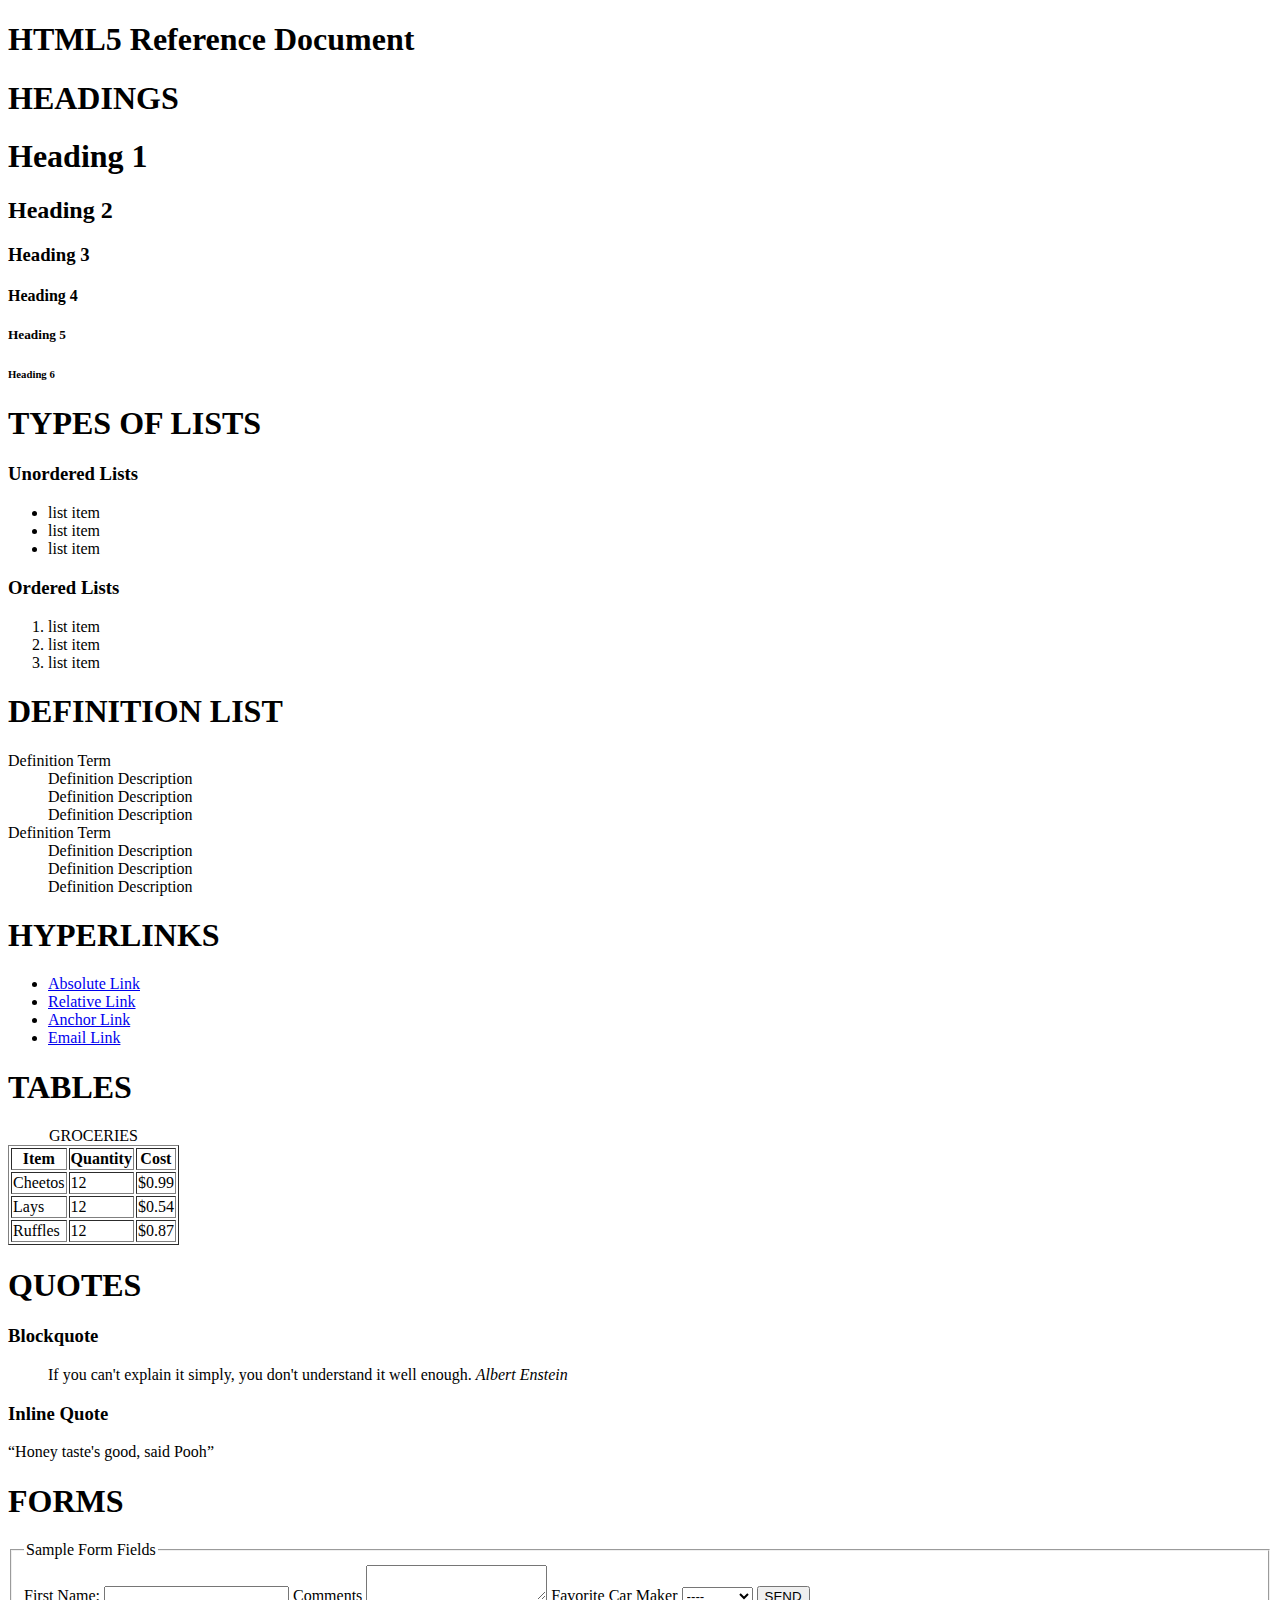
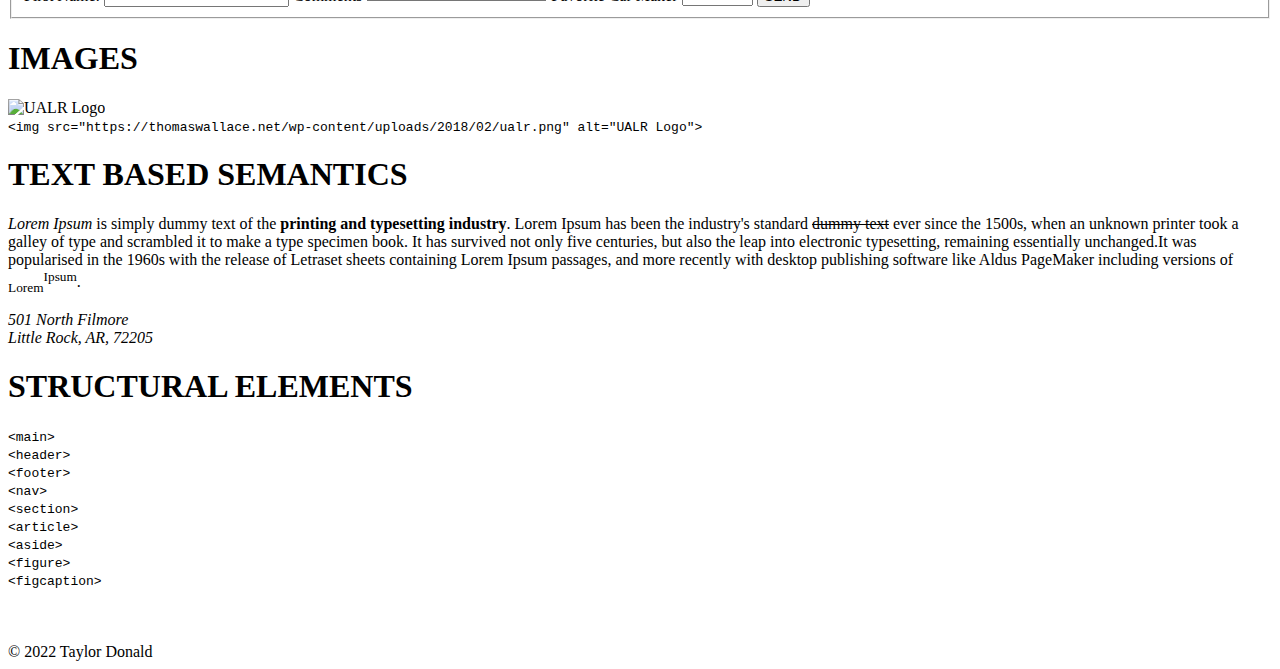
==== cheatsheet/index.html @ 0432c679 "Added Cheatsheet Link" ====
<!DOCTYPE html>
<!-- https://www.w3.org/QA/2002/04/valid-dtd-list.html -->
<html lang="en">
<!--  information about the document  -->
  <head> 
    <title>Taylor Donald</title>
    <meta charset="utf-8">
    <meta name="description" content="Keyword rich description of the site's purpose">
    <meta name="author" content="Taylor Donald">
  </head>
<!-- content on the page -->
  <body>
    <main>
    <h1>HTML5 Reference Document</h1>
    <section id="headings">
      <h1 class="section-heading">HEADINGS</h1>
      <div class="output">
      <h1>Heading 1</h1>
      <h2>Heading 2</h2>
      <h3>Heading 3</h3>
      <h4>Heading 4</h4>
      <h5>Heading 5</h5>
      <h6>Heading 6</h6>
      </div>
      <div class="input"></div>
    </section>
      
    <section id="lists">
      <h1 class="section-heading">TYPES OF LISTS</h1>
      <div class="output">
      <h3>Unordered Lists</h3>
      <ul>
        <li>list item</li>
        <li>list item</li>
        <li>list item</li>
      </ul>
      <h3>Ordered Lists</h3>
      <ol>
        <li>list item</li>
        <li>list item</li>
        <li>list item</li>
      </ol>
      <h1>DEFINITION LIST</h1>
      <dl>
        <dt>Definition Term</dt>
        <dd>Definition Description</dd>
        <dd>Definition Description</dd>
        <dd>Definition Description</dd>
        <dt>Definition Term</dt>
        <dd>Definition Description</dd>
        <dd>Definition Description</dd>
        <dd>Definition Description</dd>
      </dl>
      </div>
      <div class="input"></div>
    </section>
      
    <section id="hyperlinks">
      <h1 class=section-header>HYPERLINKS</h1>
      <div class="output">
      <ul>
        <li><a href="https://ualr.edu" target="_blank" title="This is a verbose description of absolute link">Absolute Link</a></li>
          <!-- open ualr as an absolute address in a "blank" new window -->
        <li><a href="resources/pages/about.html" target="_blank">Relative Link</a></li>
          <!--   file tree - going through folders for address path -->
        <li><a href="#lists">Anchor Link</a></li>
          <!-- #id,top within the document -->
        <li><a href="mailto:email@address.com">Email Link</a></li>
      </ul>
      </div>
      <div class="input"></div>
    </section>
      
    <section id="tables">
      <h1 class="section-header">TABLES</h1>
      <div class="output">
      <table border="1">
<!--    deprecated=no longer supported      -->
        <caption>GROCERIES</caption>
        <tr><th scope="col">Item</th><th scope="col">Quantity</th><th scope="col">Cost</th></tr>
        <tr><td>Cheetos</td><td>12</td><td>$0.99</td></tr>
        <tr><td>Lays</td><td>12</td><td>$0.54</td></tr>
        <tr><td>Ruffles</td><td>12</td><td>$0.87</td></tr>
      </table>
      </div>
      <div class="input"></div>
    </section>
      
    <section id="quotes">
      <h1 class="section-header">QUOTES</h1>
      <div class="output">
      <h3>Blockquote</h3>
      <blockquote>If you can't explain it simply, you don't understand it well enough. <cite>Albert Enstein</cite>
      </blockquote>
      <h3>Inline Quote</h3>
      <p><q>Honey taste's good, said Pooh</p></p>
      </div>
      <div class="input"></div>
    </section>
      
    <section id="forms">
      <h1 class="">FORMS</h1>
      <div class="output">
      <form action="processing-script.php" method="get">
      <fieldset>
        <legend>Sample Form Fields</legend>
        <div>
        <label for="first-name">First Name: </label><input type="input" id="first-name" name="first-name">
        <label for="comments">Comments</label>
        <textarea id="comments" name="comments"></textarea>
        <label for="fav-color">Favorite Car Maker</label>
        <select id="fav-car" name="fav-car">
          <option value="F">FORD</option>
          <option value="C">CHEVY</option>
          <option value="D">DODGE</option>
          <option value="null" selected>----</option>
        </select>
        <input type="submit" value="SEND">
        </div>
        </fieldset>
        
      </form>
      </div>
      <div class="input"></div>
    </section>
      
    <section id="images">
      <h1 class="section-heading">IMAGES</h1>
      <div class="output">
      <img src="https://thomaswallace.net/wp-content/uploads/2018/02/ualr.png" alt="UALR Logo">
      </div>
      <div class="input">
      <code>&lt;img src=&quot;https://thomaswallace.net/wp-content/uploads/2018/02/ualr.png&quot; alt=&quot;UALR Logo&quot;&gt;</code>
      </div>
    </section>
      
    <section id="text-based-semantics">
      <h1 class="section-heading">TEXT BASED SEMANTICS</h1>
      <div class="output">    
      <p>
         <em>Lorem Ipsum</em> is simply dummy text of the <strong>printing and typesetting industry</strong>. Lorem Ipsum has been the industry's standard <del>dummy text</del> ever since the 1500s, when an unknown printer took a galley of type and scrambled it to make a type specimen book. It has survived not only five centuries, but also the leap into electronic typesetting, remaining essentially unchanged.It was popularised in the 1960s with the release of Letraset sheets containing Lorem Ipsum passages, and more recently with desktop publishing software like Aldus PageMaker including versions of <sub>Lorem</sub><sup>Ipsum</sup>.
      </p>
      <address>
        501 North Filmore<br/> Little Rock, AR, 72205
      </address>
      </div>
      <div class="input"></div>
    </section>
      
    <section id="structural-element">
      <div class="output">
      <h1 class="section-heading">STRUCTURAL ELEMENTS</h1>
      <code>&lt;main&gt;</code><br>
      <code>&lt;header&gt;</code><br>
      <code>&lt;footer&gt;</code><br>
      <code>&lt;nav&gt;</code><br>
      <code>&lt;section&gt;</code><br>
      <code>&lt;article&gt;</code><br>   
      <code>&lt;aside&gt;</code><br>  
      <code>&lt;figure&gt;</code><br>  
      <code>&lt;figcaption&gt;</code>  
      </div>
      <div class="input"></div>
    </section>
      
  <br>
  <br>
  <br>

    <footer>&copy; 2022 Taylor Donald</footer>
    </main>
  </body>
</html>
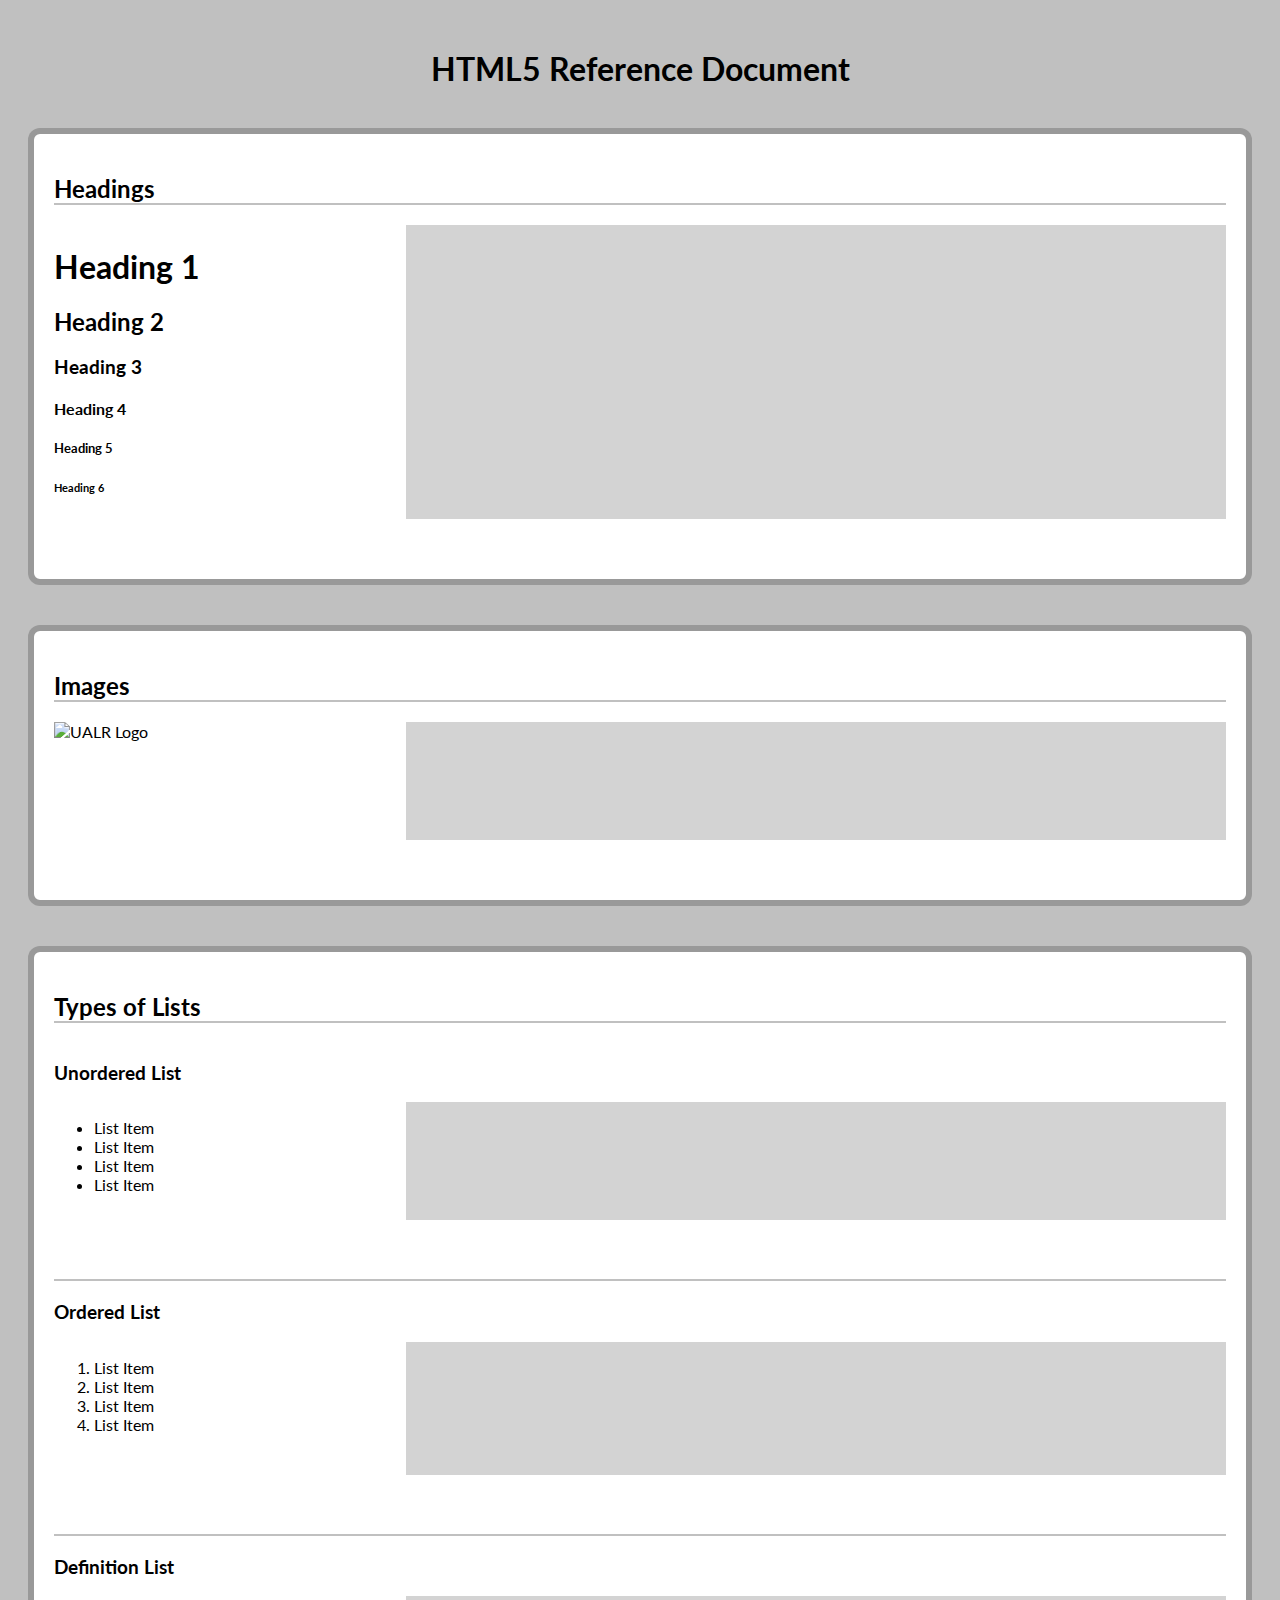
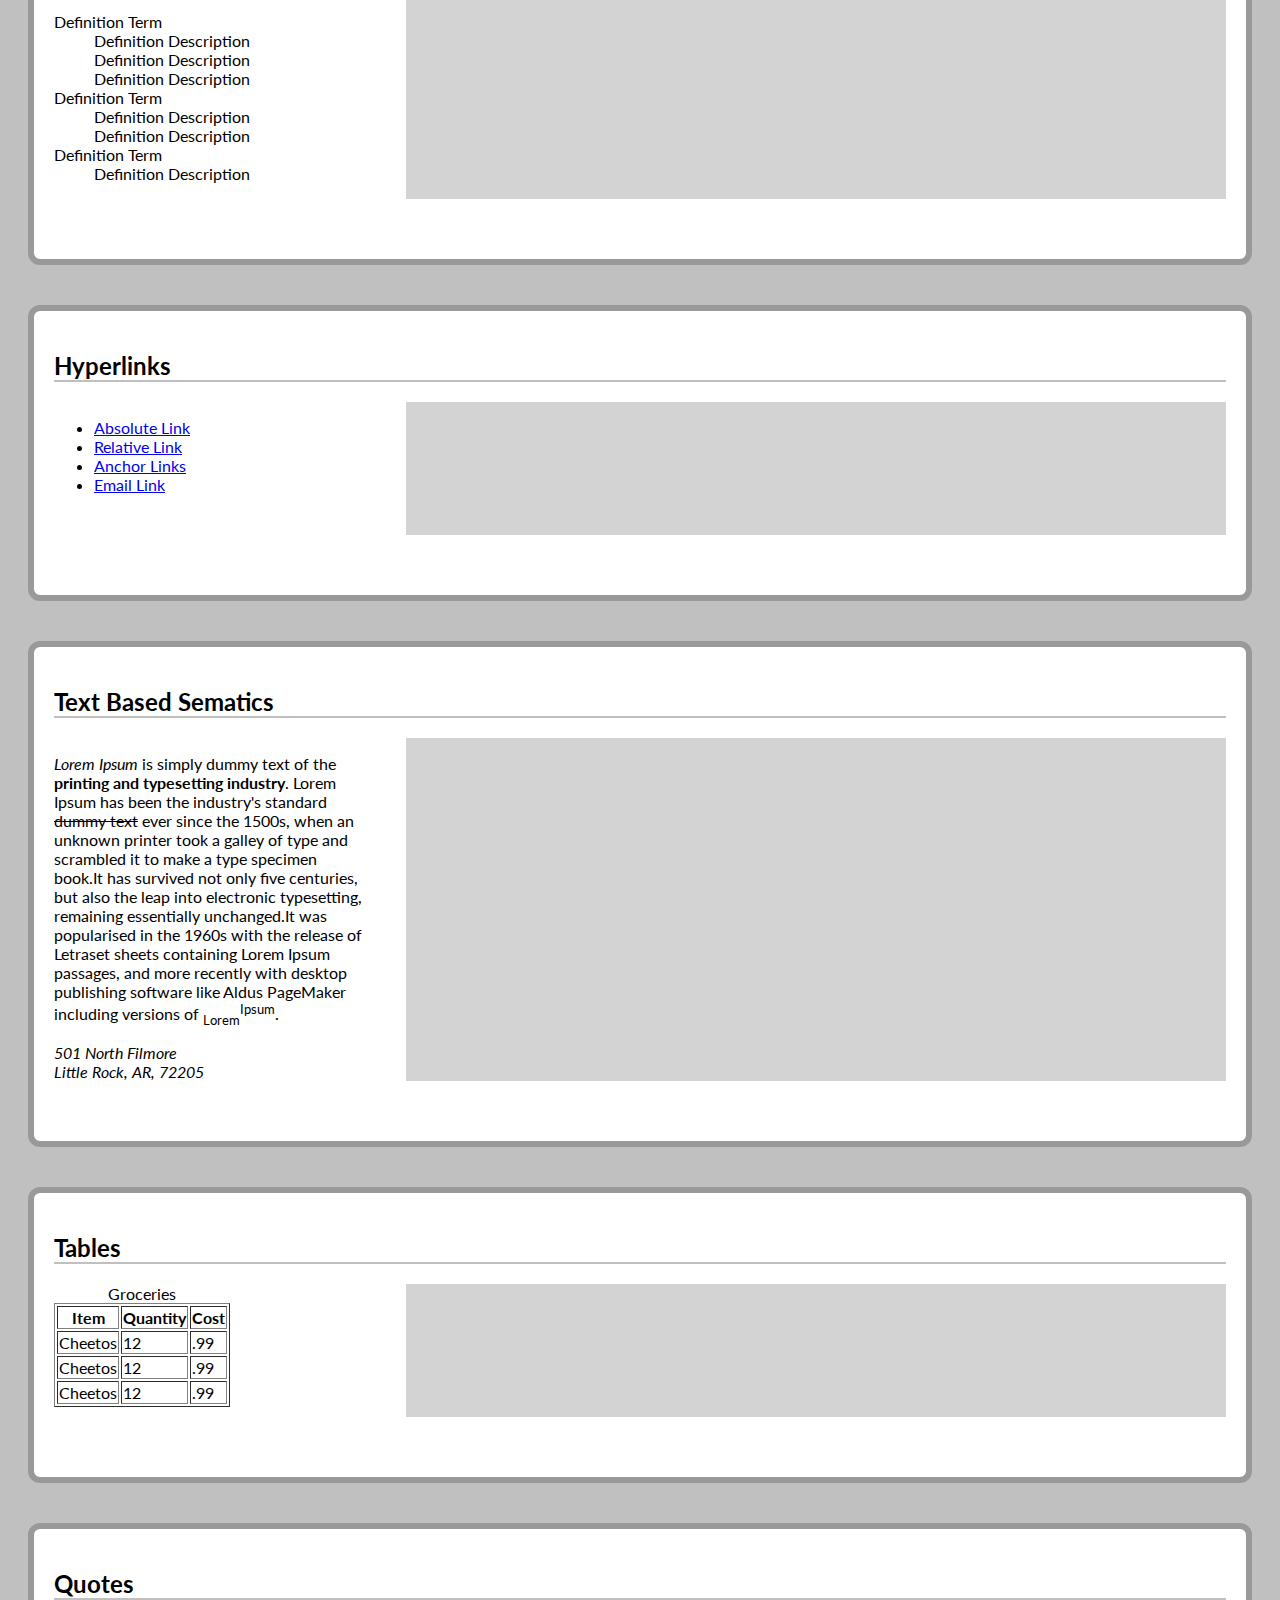
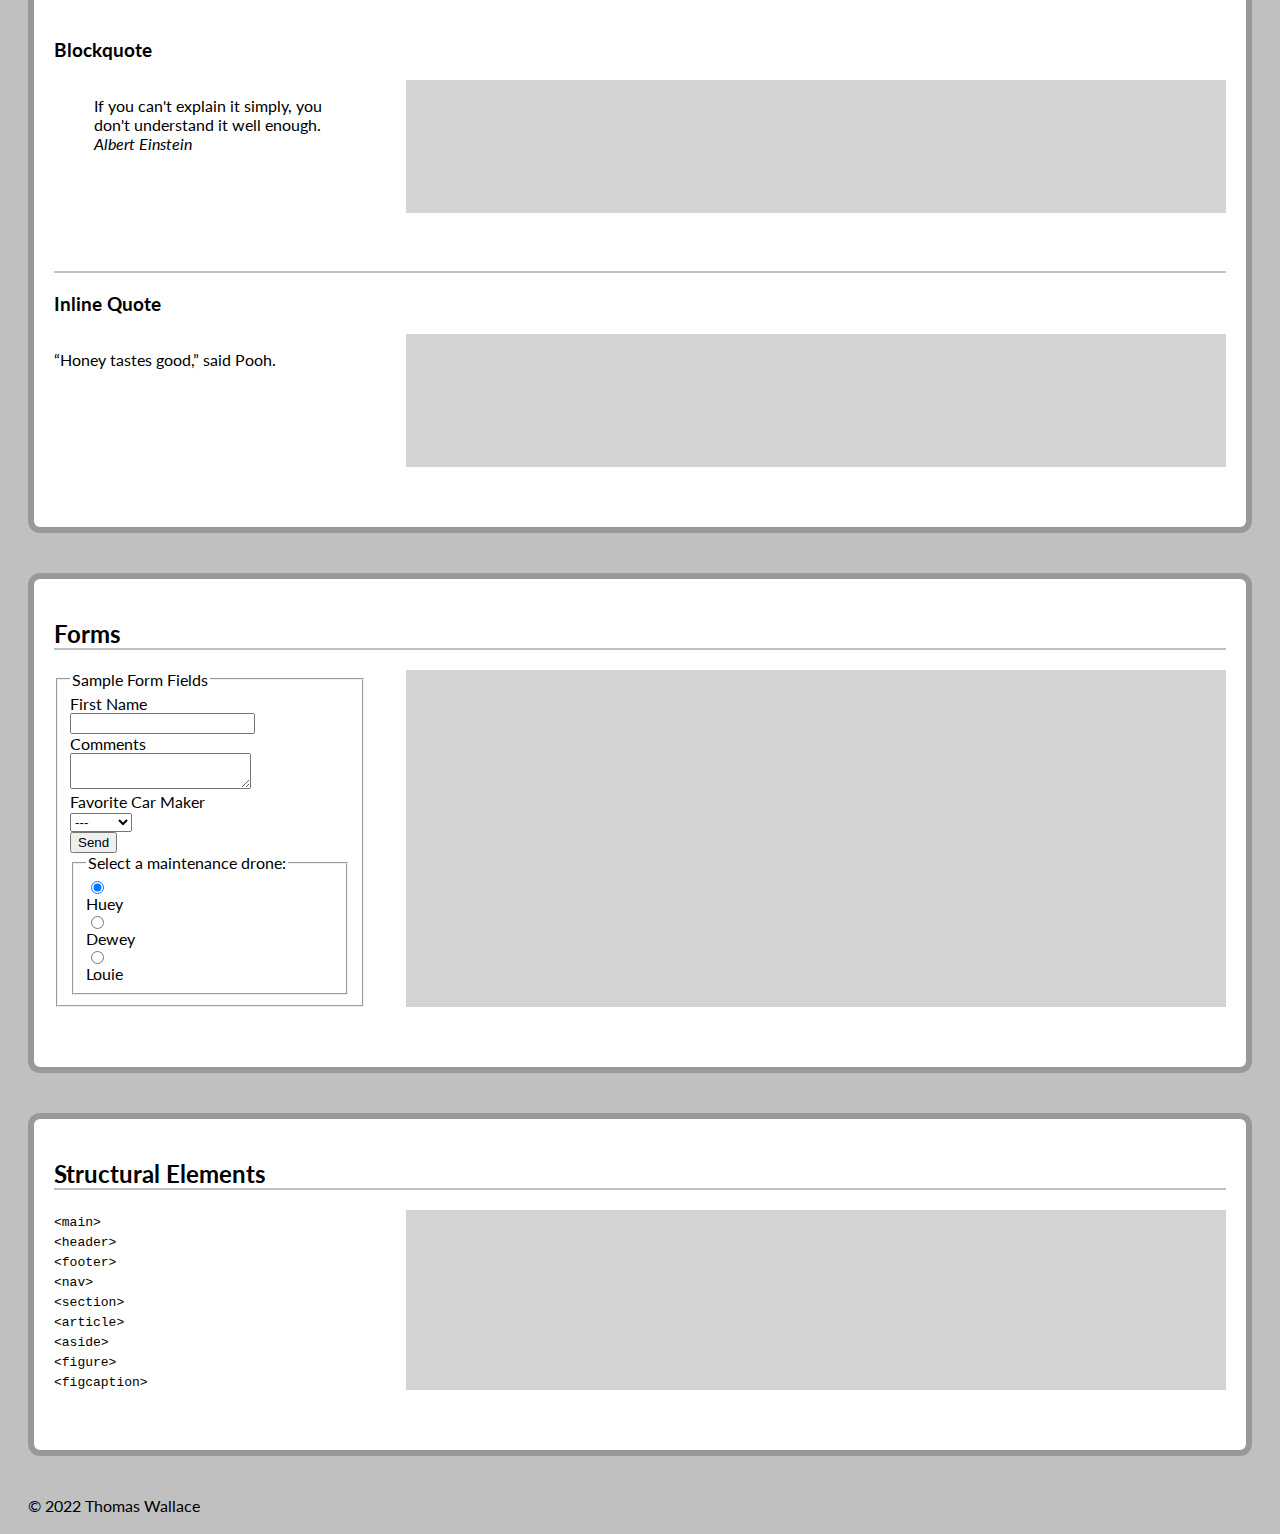
==== commit 1cd2cb3e: "Validation" ====
--- a/cheatsheet/index.html
+++ b/cheatsheet/index.html
@@ -1,173 +1,414 @@
-<!DOCTYPE html>
-<!-- https://www.w3.org/QA/2002/04/valid-dtd-list.html -->
+<!doctype html>
 <html lang="en">
-<!--  information about the document  -->
-  <head> 
-    <title>Taylor Donald</title>
-    <meta charset="utf-8">
-    <meta name="description" content="Keyword rich description of the site's purpose">
-    <meta name="author" content="Taylor Donald">
-  </head>
-<!-- content on the page -->
-  <body>
-    <main>
+<!-- This is a comment -->
+
+<head>
+  <title>Thomas Wallace</title>
+  <meta charset="utf-8">
+  <link rel="preconnect" href="https://fonts.googleapis.com">
+  <link rel="preconnect" href="https://fonts.gstatic.com" crossorigin>
+  <link href="https://fonts.googleapis.com/css2?family=Lato&display=swap" rel="stylesheet">
+  <meta name="description" content="Keyword rich description of the site's purpose">
+  <meta name="author" content="Thomas Wallace">
+  <link href="assets/css/style.css" rel="stylesheet">
+</head>
+
+<body>
+  <header>
     <h1>HTML5 Reference Document</h1>
-    <section id="headings">
-      <h1 class="section-heading">HEADINGS</h1>
-      <div class="output">
+  </header>
+
+  <section id="headings">
+    <h2 class="section-heading">Headings</h2>
+    <div class="output">
       <h1>Heading 1</h1>
       <h2>Heading 2</h2>
       <h3>Heading 3</h3>
       <h4>Heading 4</h4>
       <h5>Heading 5</h5>
       <h6>Heading 6</h6>
-      </div>
-      <div class="input"></div>
-    </section>
-      
-    <section id="lists">
-      <h1 class="section-heading">TYPES OF LISTS</h1>
-      <div class="output">
-      <h3>Unordered Lists</h3>
+    </div>
+    <div class="markup">
+      <pre>
+    <code class="language-markup">
+ <script type="text/plain" class="language-markup">
+      <h1>Heading 1</h1>
+      <h2>Heading 2</h2>
+      <h3>Heading 3</h3>
+      <h4>Heading 4</h4>
+      <h5>Heading 5</h5>
+      <h6>Heading 6</h6>
+   </script>
+    </code>
+</pre>
+    </div>
+  </section>
+  <section id="images">
+    <h2 class="section-heading">Images</h2>
+    <div class="output">
+      <img src="https://thomaswallace.net/wp-content/uploads/2018/02/ualr.png" alt="UALR Logo">
+    </div>
+    <div class="markup">
+      <pre>
+    <code class="language-markup">
+ <script type="text/plain" class="language-markup">
+       <img src="https://thomaswallace.net/wp-content/
+       uploads/2018/02/ualr.png" alt="UALR Logo">
+   </script>
+    </code>
+</pre>
+    </div>
+  </section>
+  <section id="lists">
+    <h2 class="section-heading">Types of Lists</h2>
+    <h3 class="section-heading">Unordered List</h3>
+    <div class="output">
       <ul>
-        <li>list item</li>
-        <li>list item</li>
-        <li>list item</li>
+        <li>List Item</li>
+        <li>List Item</li>
+        <li>List Item</li>
+        <li>List Item</li>
       </ul>
-      <h3>Ordered Lists</h3>
-      <ol>
-        <li>list item</li>
-        <li>list item</li>
-        <li>list item</li>
-      </ol>
-      <h1>DEFINITION LIST</h1>
-      <dl>
-        <dt>Definition Term</dt>
-        <dd>Definition Description</dd>
-        <dd>Definition Description</dd>
-        <dd>Definition Description</dd>
-        <dt>Definition Term</dt>
-        <dd>Definition Description</dd>
-        <dd>Definition Description</dd>
-        <dd>Definition Description</dd>
-      </dl>
-      </div>
-      <div class="input"></div>
-    </section>
-      
-    <section id="hyperlinks">
-      <h1 class=section-header>HYPERLINKS</h1>
-      <div class="output">
-      <ul>
-        <li><a href="https://ualr.edu" target="_blank" title="This is a verbose description of absolute link">Absolute Link</a></li>
-          <!-- open ualr as an absolute address in a "blank" new window -->
-        <li><a href="resources/pages/about.html" target="_blank">Relative Link</a></li>
-          <!--   file tree - going through folders for address path -->
-        <li><a href="#lists">Anchor Link</a></li>
-          <!-- #id,top within the document -->
-        <li><a href="mailto:email@address.com">Email Link</a></li>
-      </ul>
-      </div>
-      <div class="input"></div>
-    </section>
-      
-    <section id="tables">
-      <h1 class="section-header">TABLES</h1>
-      <div class="output">
+    </div>
+    <div class="markup">
+      <pre>
+    <code class="language-markup">
+ <script type="text/plain" class="language-markup">
+    <ul>
+      <li>List Item</li>
+      <li>List Item</li>
+      <li>List Item</li>
+      <li>List Item</li>
+    </ul>
+   </script>
+    </code>
+</pre>
+    </div>
+    <h3 class="section-heading">Ordered List</h3>
+    <div class="output">
+           <ol>
+      <li>List Item</li>
+      <li>List Item</li>
+      <li>List Item</li>
+      <li>List Item</li>
+    </ol>
+    </div>
+    <div class="markup">
+    <pre>
+    <code class="language-markup">
+       <script type="text/plain" class="language-markup">
+    <ol>
+      <li>List Item</li>
+      <li>List Item</li>
+      <li>List Item</li>
+      <li>List Item</li>
+    </ol>
+       </script>
+    </code>
+    </pre>
+    </div>
+    <h3 class="section-heading">Definition List</h3>
+    <div class="output">
+     <dl>
+      <dt>Definition Term</dt>
+      <dd>Definition Description</dd>
+      <dd>Definition Description</dd>
+      <dd>Definition Description</dd>
+      <dt>Definition Term</dt>
+      <dd>Definition Description</dd>
+      <dd>Definition Description</dd>
+      <dt>Definition Term</dt>
+      <dd>Definition Description</dd>
+    </dl>
+    </div>
+    <div class="markup">
+    <pre>
+    <code class="language-markup">
+       <script type="text/plain" class="language-markup">
+     <dl>
+      <dt>Definition Term</dt>
+      <dd>Definition Description</dd>
+      <dd>Definition Description</dd>
+      <dd>Definition Description</dd>
+      <dt>Definition Term</dt>
+      <dd>Definition Description</dd>
+      <dd>Definition Description</dd>
+      <dt>Definition Term</dt>
+      <dd>Definition Description</dd>
+    </dl>
+       </script>
+    </code>
+    </pre>
+    </div>
+  </section>
+  <section id="hyperlinks">
+    <h2 class="section-heading">Hyperlinks</h2>
+    <div class="output">
+<ul>
+      <li><a href="https://ualr.edu" target="_blank" title="This is a verbose description of absolute link">Absolute Link</a></li>
+      <li><a href="resources/pages/about.html" target="_blank">Relative Link</a></li>
+      <li><a href="#top">Anchor Links</a></li>
+      <li><a href="mailto:email@address.com">Email Link</a></li>
+    </ul>
+    </div>
+    <div class="markup">
+      <pre>
+    <code class="language-markup">
+ <script type="text/plain" class="language-markup">
+    <ul>
+      <li><a href="https://ualr.edu" target="_blank" 
+      title="This is a verbose description of absolute 
+      link">Absolute Link</a></li>
+      <li><a href="resources/pages/about.html" 
+      target="_blank">Relative Link</a></li>
+      <li><a href="#top">Anchor Links</a></li>
+      <li><a href="mailto:email@address.com">
+      Email Link</a></li>
+    </ul>
+   </script>
+    </code>
+    </pre>
+    </div>
+  </section>
+  <section id="text-based-semantics">
+    <h2 class="section-heading">Text Based Sematics</h2>
+    <div class="output">
+        <p>
+      <em>Lorem Ipsum</em> is simply dummy text of the <strong>printing and typesetting industry</strong>. Lorem Ipsum has been the industry's standard <del>dummy text</del> ever since the 1500s, when an unknown printer took a galley of type and scrambled it to make a type specimen book.It has survived not only five centuries, but also the leap into electronic typesetting, remaining essentially unchanged.It was popularised in the 1960s with the release of Letraset sheets containing Lorem Ipsum passages, and more recently with desktop publishing software like Aldus PageMaker including versions of <sub>Lorem</sub><sup>Ipsum</sup>.
+    </p>
+    <address>
+      501 North Filmore<br />Little Rock, AR, 72205
+    </address>
+    </div>
+    <div class="markup">
+    <pre>
+    <code class="language-markup">
+       <script type="text/plain" class="language-markup">
+<p><em>Lorem Ipsum</em> is simply dummy text of the <strong>printing and
+typesetting industry</strong>. Lorem Ipsum has been the industry's 
+standard <del>dummy text</del> ever since the 1500s, when an unknown
+printer took a galley of type and scrambled it to make a type
+specimen book.It has survived not only five centuries, but 
+also the leap into electronic typesetting, remaining essentially
+unchanged.It was popularised in the 1960s with the release of
+Letraset sheets containing Lorem Ipsum passages, and more
+recently with desktop publishing software like Aldus 
+PageMaker including versions of <sub>Lorem</sub><sup>Ipsum</sup>.
+    </p>
+    <address>
+      501 North Filmore<br />Little Rock, AR, 72205
+    </address>
+       </script>
+    </code>
+    </pre>
+    </div>
+  </section>
+  <section id="tables">
+    <h2 class="section-heading">Tables</h2>
+    <div class="output">
+          <table border="1">
+      <caption>Groceries</caption>
+      <tr>
+        <th scope="col">Item</th>
+        <th scope="col">Quantity</th>
+        <th scope="col">Cost</th>
+      </tr>
+      <tr>
+        <td>Cheetos</td>
+        <td>12</td>
+        <td>.99</td>
+      </tr>
+      <tr>
+        <td>Cheetos</td>
+        <td>12</td>
+        <td>.99</td>
+      </tr>
+      <tr>
+        <td>Cheetos</td>
+        <td>12</td>
+        <td>.99</td>
+      </tr>
+    </table>
+    </div>
+    <div class="markup">
+    <pre>
+    <code class="language-markup">
+       <script type="text/plain" class="language-markup">
       <table border="1">
-<!--    deprecated=no longer supported      -->
-        <caption>GROCERIES</caption>
-        <tr><th scope="col">Item</th><th scope="col">Quantity</th><th scope="col">Cost</th></tr>
-        <tr><td>Cheetos</td><td>12</td><td>$0.99</td></tr>
-        <tr><td>Lays</td><td>12</td><td>$0.54</td></tr>
-        <tr><td>Ruffles</td><td>12</td><td>$0.87</td></tr>
-      </table>
-      </div>
-      <div class="input"></div>
-    </section>
-      
-    <section id="quotes">
-      <h1 class="section-header">QUOTES</h1>
-      <div class="output">
-      <h3>Blockquote</h3>
-      <blockquote>If you can't explain it simply, you don't understand it well enough. <cite>Albert Enstein</cite>
-      </blockquote>
-      <h3>Inline Quote</h3>
-      <p><q>Honey taste's good, said Pooh</p></p>
-      </div>
-      <div class="input"></div>
-    </section>
-      
-    <section id="forms">
-      <h1 class="">FORMS</h1>
-      <div class="output">
-      <form action="processing-script.php" method="get">
+      <caption>Groceries</caption>
+      <tr>
+        <th scope="col">Item</th>
+        <th scope="col">Quantity</th>
+        <th scope="col">Cost</th>
+      </tr>
+      <tr>
+        <td>Cheetos</td>
+        <td>12</td>
+        <td>.99</td>
+      </tr>
+      <tr>
+        <td>Cheetos</td>
+        <td>12</td>
+        <td>.99</td>
+      </tr>
+      <tr>
+        <td>Cheetos</td>
+        <td>12</td>
+        <td>.99</td>
+      </tr>
+    </table>
+       </script>
+    </code>
+    </pre>
+    </div>
+  </section>
+  <section id="quotes">
+    <h2 class="section-heading">Quotes</h2>
+    <h3 class="section-heading">Blockquote</h3>
+    <div class="output">
+       <blockquote>If you can't explain it simply, you don't understand it well enough. <cite>Albert Einstein</cite>
+    </blockquote>
+    </div>
+    <div class="markup">
+    <pre>
+    <code class="language-markup">
+       <script type="text/plain" class="language-markup">
+       <blockquote>If you can't explain it simply, you don't 
+       understand it well enough. <cite>Albert Einstein</cite>
+       </blockquote>
+       </script>
+    </code>
+    </pre>
+    </div>
+    <h3 class="section-heading">Inline Quote</h3>
+    <div class="output">
+        <p><q>Honey tastes good,</q> said Pooh.</p>
+    </div>
+    <div class="markup">
+    <pre>
+    <code class="language-markup">
+       <script type="text/plain" class="language-markup">
+       <p><q>Honey tastes good</q> said Pooh.</p>
+       </script>
+    </code>
+    </pre>
+    </div>
+  </section>
+  <section id="forms">
+    <h2 class="section-heading">Forms</h2>
+        <div class="output">
+        <form action="processing-script.php" method="get">
       <fieldset>
         <legend>Sample Form Fields</legend>
-        <div>
-        <label for="first-name">First Name: </label><input type="input" id="first-name" name="first-name">
+        <label for="first-name">First Name</label>
+        <input type="input" id="first-name" name="first-name" required>
         <label for="comments">Comments</label>
         <textarea id="comments" name="comments"></textarea>
-        <label for="fav-color">Favorite Car Maker</label>
+        <label for="fav-car">Favorite Car Maker</label>
         <select id="fav-car" name="fav-car">
-          <option value="F">FORD</option>
-          <option value="C">CHEVY</option>
-          <option value="D">DODGE</option>
-          <option value="null" selected>----</option>
+          <option value="F">Ford</option>
+          <option value="C">Chevy</option>
+          <option value="D">Dodge</option>
+          <option value="null" selected>---</option>
         </select>
-        <input type="submit" value="SEND">
-        </div>
+        <input type="submit" value="Send">
+        <fieldset>
+          <legend>Select a maintenance drone:</legend>
+
+          <div>
+            <input type="radio" id="huey" name="drone" value="huey" checked>
+            <label for="huey">Huey</label>
+          </div>
+
+          <div>
+            <input type="radio" id="dewey" name="drone" value="dewey">
+            <label for="dewey">Dewey</label>
+          </div>
+
+          <div>
+            <input type="radio" id="louie" name="drone" value="louie">
+            <label for="louie">Louie</label>
+          </div>
         </fieldset>
-        
-      </form>
-      </div>
-      <div class="input"></div>
-    </section>
-      
-    <section id="images">
-      <h1 class="section-heading">IMAGES</h1>
+
+      </fieldset>
+    </form>
+    </div>
+    <div class="markup">
+    <pre>
+    <code class="language-markup">
+       <script type="text/plain" class="language-markup">
+        <form action="processing-script.php" method="get">
+      <fieldset>
+        <legend>Sample Form Fields</legend>
+        <label for="first-name">First Name</label>
+        <input type="input" id="first-name" name="first-name" required>
+        <label for="comments">Comments</label>
+        <textarea id="comments" name="comments"></textarea>
+        <label for="fav-car">Favorite Car Maker</label>
+        <select id="fav-car" name="fav-car">
+          <option value="F">Ford</option>
+          <option value="C">Chevy</option>
+          <option value="D">Dodge</option>
+          <option value="null" selected>---</option>
+        </select>
+        <input type="submit" value="Send">
+        <fieldset>
+          <legend>Select a maintenance drone:</legend>
+          <div>
+            <input type="radio" id="huey" name="drone" value="huey" checked>
+            <label for="huey">Huey</label>
+          </div>
+          <div>
+            <input type="radio" id="dewey" name="drone" value="dewey">
+            <label for="dewey">Dewey</label>
+          </div>
+          <div>
+            <input type="radio" id="louie" name="drone" value="louie">
+            <label for="louie">Louie</label>
+          </div>
+        </fieldset>
+
+      </fieldset>
+    </form>
+       </script>
+    </code>
+    </pre>
+    </div>
+   
+  </section>
+      <section id="structural-elements">
+      <h2 class="section-heading">Structural Elements</h2>
       <div class="output">
-      <img src="https://thomaswallace.net/wp-content/uploads/2018/02/ualr.png" alt="UALR Logo">
-      </div>
-      <div class="input">
-      <code>&lt;img src=&quot;https://thomaswallace.net/wp-content/uploads/2018/02/ualr.png&quot; alt=&quot;UALR Logo&quot;&gt;</code>
-      </div>
-    </section>
-      
-    <section id="text-based-semantics">
-      <h1 class="section-heading">TEXT BASED SEMANTICS</h1>
-      <div class="output">    
-      <p>
-         <em>Lorem Ipsum</em> is simply dummy text of the <strong>printing and typesetting industry</strong>. Lorem Ipsum has been the industry's standard <del>dummy text</del> ever since the 1500s, when an unknown printer took a galley of type and scrambled it to make a type specimen book. It has survived not only five centuries, but also the leap into electronic typesetting, remaining essentially unchanged.It was popularised in the 1960s with the release of Letraset sheets containing Lorem Ipsum passages, and more recently with desktop publishing software like Aldus PageMaker including versions of <sub>Lorem</sub><sup>Ipsum</sup>.
-      </p>
-      <address>
-        501 North Filmore<br/> Little Rock, AR, 72205
-      </address>
-      </div>
-      <div class="input"></div>
-    </section>
-      
-    <section id="structural-element">
-      <div class="output">
-      <h1 class="section-heading">STRUCTURAL ELEMENTS</h1>
       <code>&lt;main&gt;</code><br>
       <code>&lt;header&gt;</code><br>
       <code>&lt;footer&gt;</code><br>
       <code>&lt;nav&gt;</code><br>
       <code>&lt;section&gt;</code><br>
-      <code>&lt;article&gt;</code><br>   
-      <code>&lt;aside&gt;</code><br>  
-      <code>&lt;figure&gt;</code><br>  
-      <code>&lt;figcaption&gt;</code>  
-      </div>
-      <div class="input"></div>
+      <code>&lt;article&gt;</code><br>
+      <code>&lt;aside&gt;</code><br>
+      <code>&lt;figure&gt;</code><br>
+      <code>&lt;figcaption&gt;</code>
+    </div>
+    <div class="markup">
+    <pre>
+    <code class="language-markup">
+       <script type="text/plain" class="language-markup">
+  <main>
+  <header>
+  <footer>
+  <nav>
+  <section>
+  <article>
+  <aside>
+  <figure>
+  <figcaption>
+       </script>
+    </code>
+    </pre>
+    </div>
     </section>
-      
-  <br>
-  <br>
-  <br>
-
-    <footer>&copy; 2022 Taylor Donald</footer>
-    </main>
-  </body>
+  <footer>&copy; 2022 Thomas Wallace</footer>
+  <script src="https://cdnjs.cloudflare.com/ajax/libs/prism/9000.0.1/prism.min.js"></script>
+</body>
 </html>--- a/cheatsheet/assets/css/style.css
+++ b/cheatsheet/assets/css/style.css
@@ -0,0 +1,207 @@
+/* ---------------Box Sizing----------------- */
+
+html {
+    box-sizing: border-box;
+  }
+  *,
+  *:before,
+  *:after {
+    box-sizing: inherit;
+  }
+  
+  body{
+    font-family: 'Lato', sans-serif;
+    background:#c0c0c0;
+    padding:20px;
+  }
+  
+  label, input {
+    display:block;
+  }
+  
+  header h1{
+    text-align:center;
+  }
+  
+  section[id]{
+    border:6px solid rgba(0,0,0,.4);
+    background:#fff;
+    border-radius:12px;
+    margin:40px auto;
+    padding:20px;
+    display:flex;
+    flex-wrap: wrap;
+  }
+  
+  h2.section-heading{
+     border-bottom:2px solid #c0c0c0;
+  }
+  
+  .section-heading{
+    flex: 0 0 100%;
+  }
+  
+  h3.section-heading{
+    border-top:2px solid #c0c0c0;
+    padding-top:20px;
+  }
+  
+  h2.section-heading + h3.section-heading {
+    border:none;
+    padding-top:0;
+  }
+  
+  .output{
+    flex: 1 30%;
+    padding-right:40px;
+    margin-bottom:40px;
+  }
+  .markup{
+    flex: 1 70%;
+    background-color:lightgrey;
+    padding:10px;
+    margin-bottom:40px;
+    overflow:auto;
+  }
+  
+  
+  /**
+   * prism.js default theme for JavaScript, CSS and HTML
+   * Based on dabblet (http://dabblet.com)
+   * @author Lea Verou
+   */
+  
+  code[class*="language-"],
+  pre[class*="language-"] {
+      color: black;
+      background: none;
+      text-shadow: 0 1px white;
+      font-family: Consolas, Monaco, 'Andale Mono', 'Ubuntu Mono', monospace;
+      font-size: 1em;
+      text-align: left;
+      white-space: pre;
+      word-spacing: normal;
+      word-break: normal;
+      word-wrap: normal;
+      line-height: 1.5;
+  
+      -moz-tab-size: 4;
+      -o-tab-size: 4;
+      tab-size: 4;
+  
+      -webkit-hyphens: none;
+      -moz-hyphens: none;
+      -ms-hyphens: none;
+      hyphens: none;
+  }
+  
+  pre[class*="language-"]::-moz-selection, pre[class*="language-"] ::-moz-selection,
+  code[class*="language-"]::-moz-selection, code[class*="language-"] ::-moz-selection {
+      text-shadow: none;
+      background: #b3d4fc;
+  }
+  
+  pre[class*="language-"]::selection, pre[class*="language-"] ::selection,
+  code[class*="language-"]::selection, code[class*="language-"] ::selection {
+      text-shadow: none;
+      background: #b3d4fc;
+  }
+  
+  @media print {
+      code[class*="language-"],
+      pre[class*="language-"] {
+          text-shadow: none;
+      }
+  }
+  
+  /* Code blocks */
+  pre[class*="language-"] {
+      padding: .25em;
+      margin: .25em;
+      overflow: auto;
+  }
+  
+  :not(pre) > code[class*="language-"],
+  pre[class*="language-"] {
+      background: #f5f2f0;
+  }
+  
+  /* Inline code */
+  :not(pre) > code[class*="language-"] {
+      padding: .1em;
+      border-radius: .3em;
+      white-space: normal;
+  }
+  
+  .token.comment,
+  .token.prolog,
+  .token.doctype,
+  .token.cdata {
+      color: slategray;
+  }
+  
+  .token.punctuation {
+      color: #999;
+  }
+  
+  .token.namespace {
+      opacity: .7;
+  }
+  
+  .token.property,
+  .token.tag,
+  .token.boolean,
+  .token.number,
+  .token.constant,
+  .token.symbol,
+  .token.deleted {
+      color: #905;
+  }
+  
+  .token.selector,
+  .token.attr-name,
+  .token.string,
+  .token.char,
+  .token.builtin,
+  .token.inserted {
+      color: #690;
+  }
+  
+  .token.operator,
+  .token.entity,
+  .token.url,
+  .language-css .token.string,
+  .style .token.string {
+      color: #9a6e3a;
+      /* This background color was intended by the author of this theme. */
+      background: hsla(0, 0%, 100%, .5);
+  }
+  
+  .token.atrule,
+  .token.attr-value,
+  .token.keyword {
+      color: #07a;
+  }
+  
+  .token.function,
+  .token.class-name {
+      color: #DD4A68;
+  }
+  
+  .token.regex,
+  .token.important,
+  .token.variable {
+      color: #e90;
+  }
+  
+  .token.important,
+  .token.bold {
+      font-weight: bold;
+  }
+  .token.italic {
+      font-style: italic;
+  }
+  
+  .token.entity {
+      cursor: help;
+  }